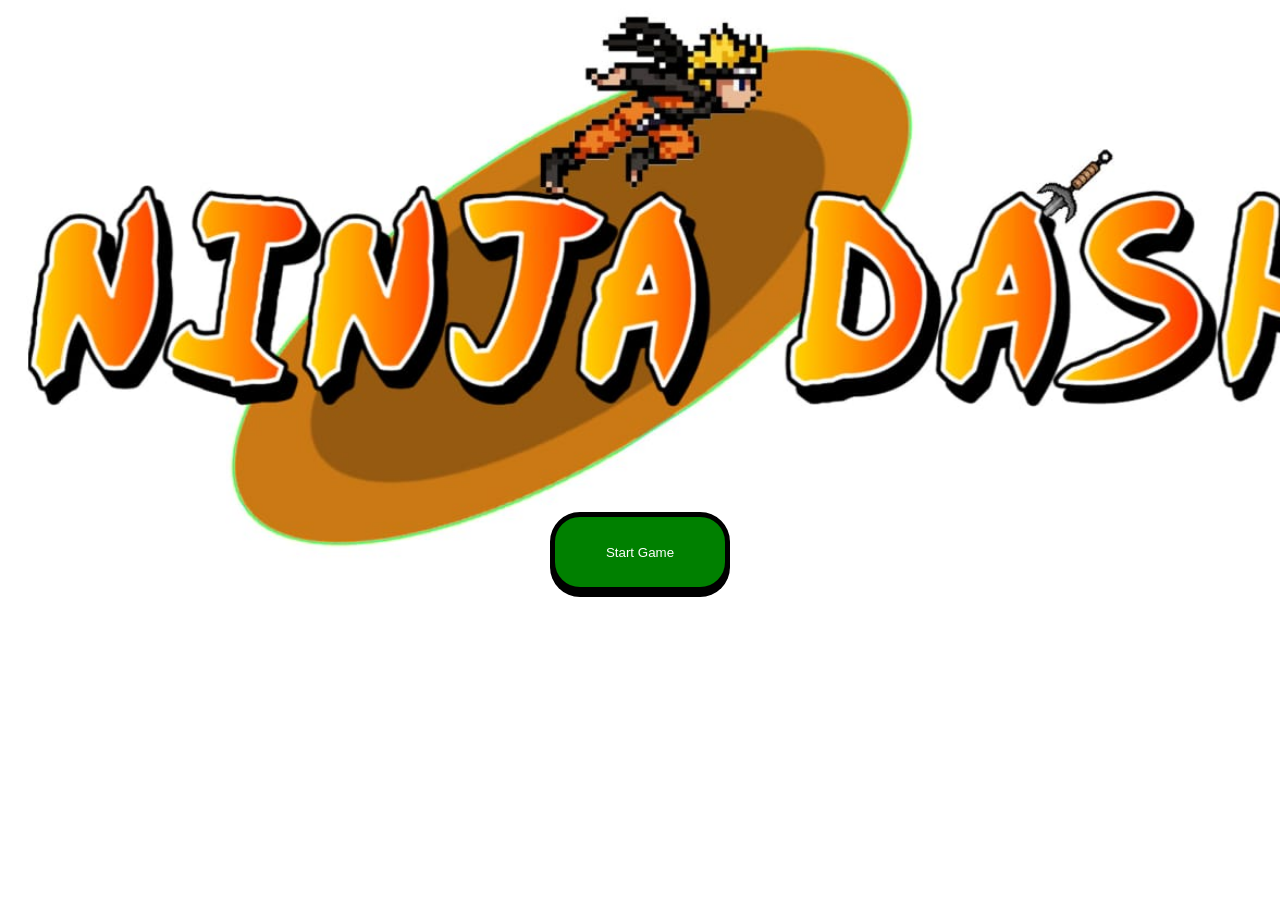
==== index.html @ 6b7266d8 "push" ====
<!DOCTYPE html>
<html lang="en">
<head>
  <meta charset="UTF-8">
  <meta name="viewport" content="width=device-width, initial-scale=1.0">
  <title>Welcome to the Game!</title>
  <style>
    body {
      background-image: url("img/title.jpg");
      background-size: cover;
      background-repeat: no-repeat;
      margin: 0;
      font-family: sans-serif;
      display: flex;
      justify-content: center;
      align-items: center;
      min-height: 10vh;
    }
    #start-button{
        height: 80px;
            width: 180px;
            color: white;
            background-color: green;
            border: 5px solid black;
            border-radius: 30px;
            box-shadow: 0px 5px black;
        margin-top: 40%;
    }
    #start-button:hover{
        height: 80px;
            width: 180px;
            color: green;
            background-color: rgb(0, 255, 38);
            border: 5px solid black;
            border-radius: 30px;
            transition: 100ms;
        }
        
        #start-button:active{
            transform: translateY(3px);
            box-shadow: 0px 1px black;
        }
  </style>
</head>
<body>
  <button id="start-button">Start Game</button>
  <script>
    const startButton = document.getElementById("start-button");

    startButton.addEventListener("click", () => {
      window.location.href = "main_game.html";
    });
  </script>
</body>
</html>
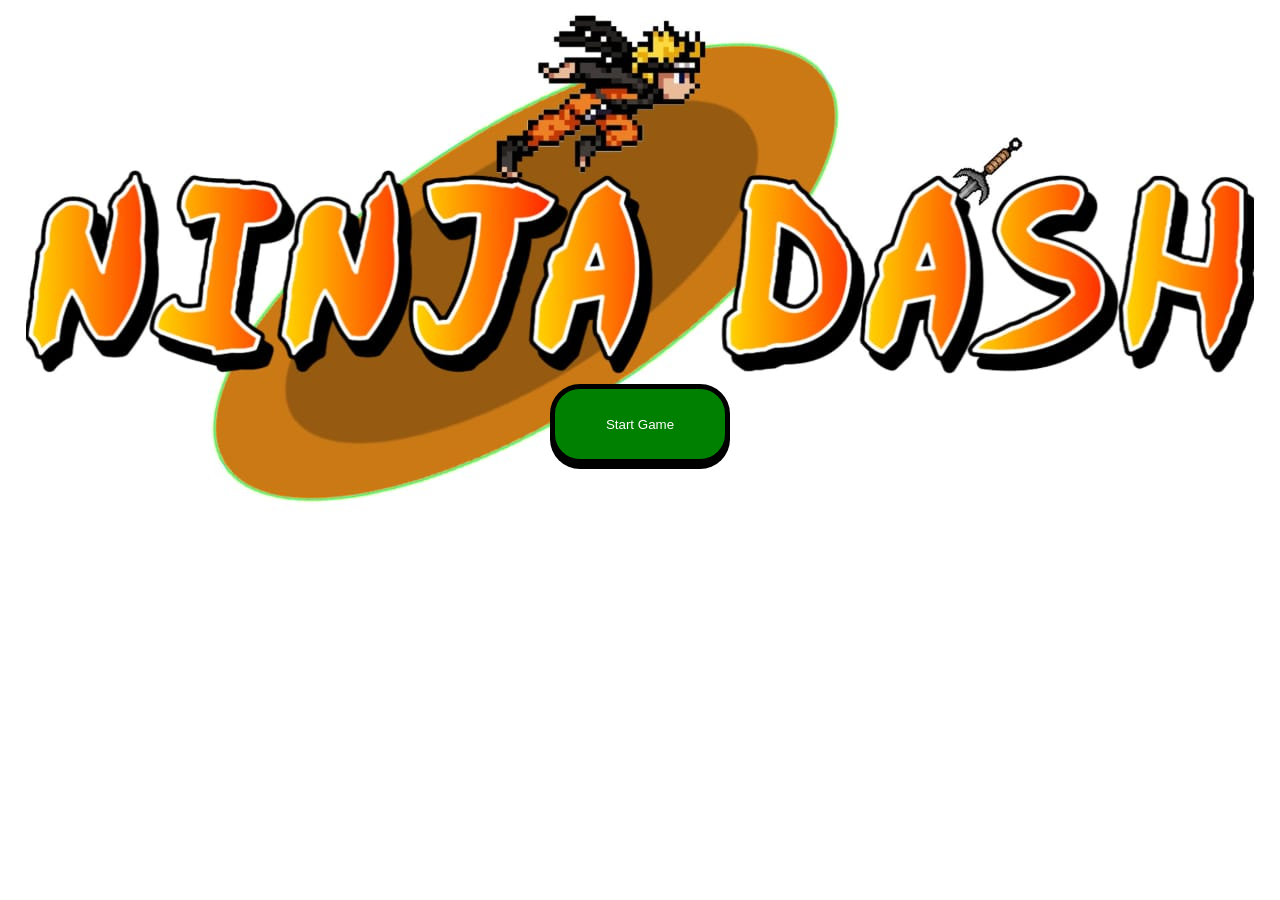
==== commit 4dcf3953: "push" ====
--- a/index.html
+++ b/index.html
@@ -3,7 +3,7 @@
 <head>
   <meta charset="UTF-8">
   <meta name="viewport" content="width=device-width, initial-scale=1.0">
-  <title>Welcome to the Game!</title>
+  <title>Ninja Dash</title>
   <style>
     body {
       background-image: url("img/title.jpg");
@@ -24,7 +24,7 @@
             border: 5px solid black;
             border-radius: 30px;
             box-shadow: 0px 5px black;
-        margin-top: 40%;
+        margin-top: 30%;
     }
     #start-button:hover{
         height: 80px;
